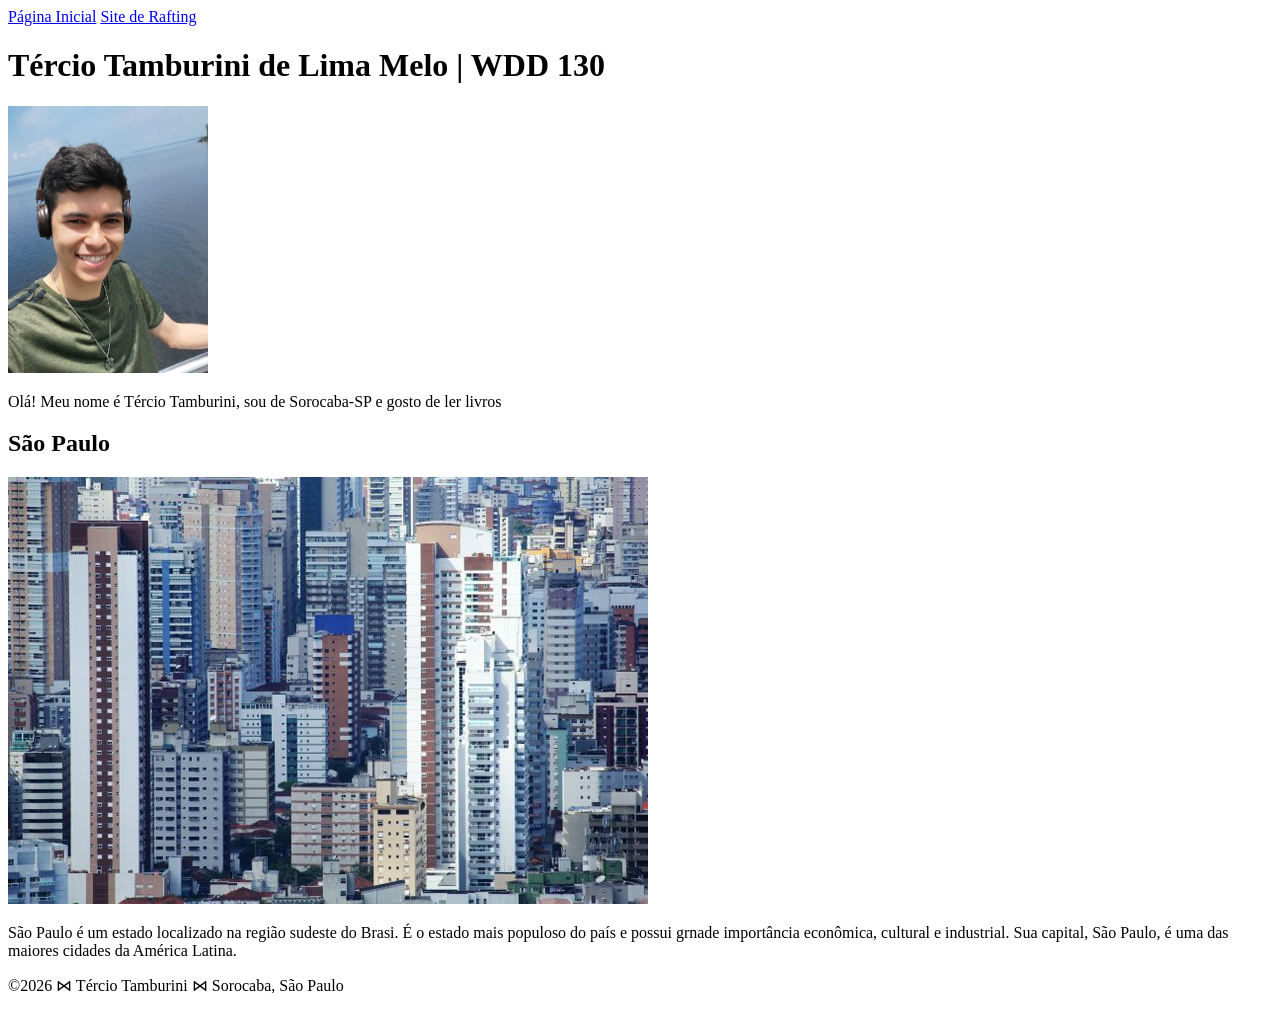
==== index.html @ 300123c1 "Melhora a página inicial com HTML e CSS" ====
<!DOCTYPE html>
<html lang="pt-br">

<head>
    <meta charset="UTF-8">
    <meta name="viewport" content="width=device-width, initial-scale=1.0">
    <title>Tércio Tamburini de Lima Melo | WDD 130</title>
    <meta name="description"
      content="Página inicial de Tércio Tamburini de Lima Melo para o curso WDD130.">
    <meta name="author" content="Tércio Tamburini de Lima Melo">
    <link rel="stylesheet" href="estilos/estilos.css>" </head>

<body>
    <header>
        <nav>
            <a href="#">Página Inicial</a>
            <a href="wwr/">Site de Rafting</a>
        </nav>
    </header>
    <main>
        <h1>Tércio Tamburini de Lima Melo | WDD 130</h1>
        <img src="imagens/perfil.jpg" alt="Olá, meu nome é Tércio Tamburini" width="200">
        <p>Olá! Meu nome é Tércio Tamburini, sou de Sorocaba-SP e gosto de ler livros</p>
    </main>

    <aside>
        <h2>São Paulo</h2>
        <img src="imagens/São Paulo.jpg" alt="Paisagem de São Paulo">
        <p>
            São Paulo é um estado localizado na região sudeste do Brasi.
            É o estado mais populoso do país e possui grnade importância
            econômica, cultural e industrial. Sua capital, São Paulo, é uma das
            maiores cidades da América Latina.
        </p>
    </aside>

    <footer>
        <p>©2026 ⋈ Tércio Tamburini ⋈ Sorocaba, São Paulo</p>
    </footer>

</body>

</html>
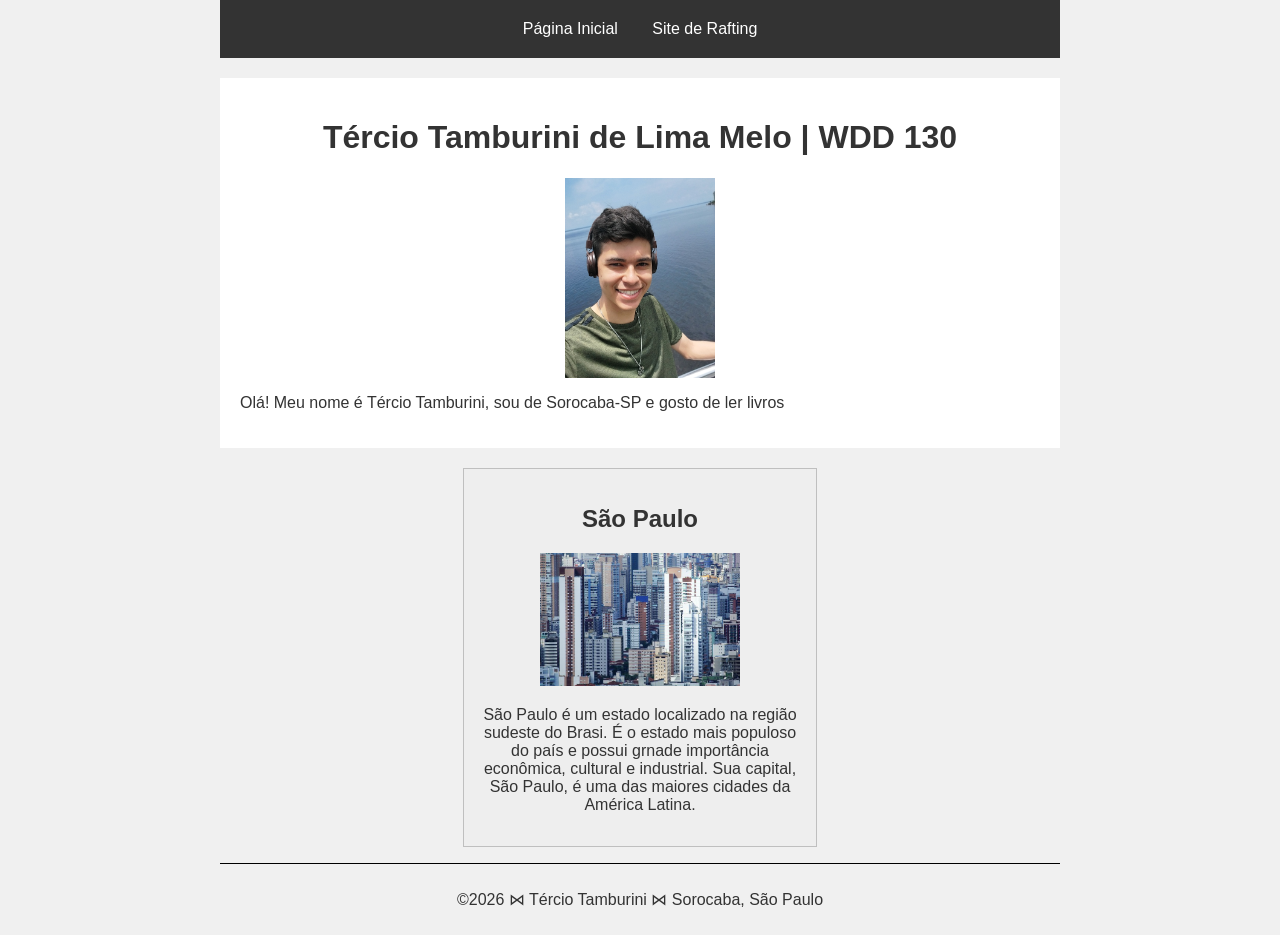
==== commit f38fa21f: "correção" ====
--- a/index.html
+++ b/index.html
@@ -8,7 +8,8 @@
     <meta name="description"
       content="Página inicial de Tércio Tamburini de Lima Melo para o curso WDD130.">
     <meta name="author" content="Tércio Tamburini de Lima Melo">
-    <link rel="stylesheet" href="estilos/estilos.css>" </head>
+    <link rel="stylesheet" href="semana02/estilos/templo.css">
+</head>
 
 <body>
     <header>
@@ -25,7 +26,7 @@
 
     <aside>
         <h2>São Paulo</h2>
-        <img src="imagens/São Paulo.jpg" alt="Paisagem de São Paulo">
+        <img src="imagens/sao-paulo.jpg" alt="Paisagem de São Paulo">
         <p>
             São Paulo é um estado localizado na região sudeste do Brasi.
             É o estado mais populoso do país e possui grnade importância
--- a/semana02/estilos/templo.css
+++ b/semana02/estilos/templo.css
@@ -0,0 +1,65 @@
+body {
+    font-family: Arial, sans-serif;
+    max-width: 840px;
+    margin: 0 auto;
+    padding: 0;
+    background-color: #f0f0f0;
+    color: #333;
+}
+
+header {
+    background-color: #333;
+    color: white;
+    padding: 20px;
+    text-align: center;
+}
+
+nav a {
+    color: white;
+    text-decoration: none;
+    margin: 0 15px;
+}
+
+main {
+    max-width: 840px;
+    margin: 20px auto;
+    padding: 20px;
+    background-color: white;
+}
+
+h1 {
+    text-align: center;
+}
+
+main img {
+    width: 150px;
+    height: auto;
+    display: block;
+    margin: 0 auto;
+}
+
+p {
+    padding: 0;
+}
+
+aside {
+    width: 20rem;
+    margin: 1rem auto;
+    border: 1px solid rgb(0 0 0 / 0.2);
+    padding: 1rem;
+    background-color: #eee;
+    color: #333;
+    text-align: center;
+}
+
+aside img {
+    width: 200px;
+    height: auto;
+}
+
+footer {
+    margin-top: 15px;
+    border-top: 1px solid #000;
+    text-align: center;
+    padding: 10px;
+}
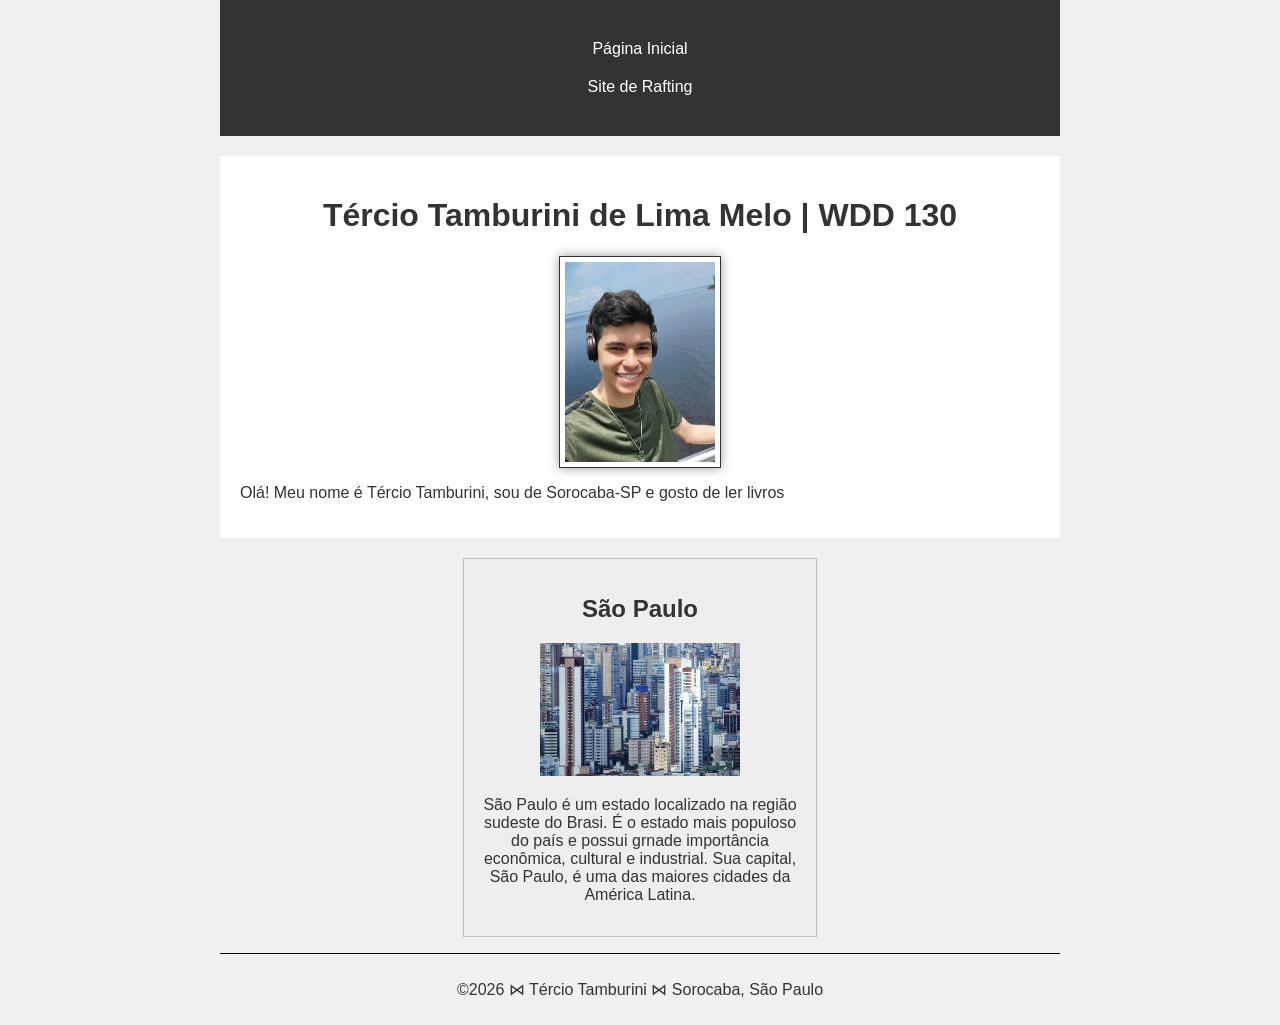
==== commit 0e3eac1b: "correção da pagina inicial para auditoria" ====
--- a/index.html
+++ b/index.html
@@ -8,7 +8,7 @@
     <meta name="description"
       content="Página inicial de Tércio Tamburini de Lima Melo para o curso WDD130.">
     <meta name="author" content="Tércio Tamburini de Lima Melo">
-    <link rel="stylesheet" href="semana02/estilos/templo.css">
+    <link rel="stylesheet" href="semana02/estilos/estilos.css">
 </head>
 
 <body>
--- a/semana02/estilos/estilos.css
+++ b/semana02/estilos/estilos.css
@@ -0,0 +1,76 @@
+body {
+    font-family: Arial, sans-serif;
+    max-width: 840px;
+    margin: 0 auto;
+    padding: 0;
+    background-color: #f0f0f0;
+    color: #333;
+}
+
+header {
+    background-color: #333;
+    color: white;
+    padding: 20px;
+    text-align: center;
+}
+
+nav {
+    background-color: #333;
+    padding: 10px;
+}
+
+nav a {
+    color: white;
+    text-decoration: none;
+    margin: 0 15px;
+    padding: 10px;
+    display: block;
+}
+
+main {
+    max-width: 840px;
+    margin: 20px auto;
+    padding: 20px;
+    background-color: white;
+}
+
+h1 {
+    text-align: center;
+    color: #333;
+}
+
+main img {
+    width: 150px;
+    height: auto;
+    display: block;
+    margin: 0 auto;
+    border: 1px solid #333;
+    padding: 5px;
+    box-shadow: 0 0 10px #999;
+}
+
+p {
+    padding: 0;
+}
+
+aside {
+    width: 20rem;
+    margin: 1rem auto;
+    border: 1px solid rgb(0 0 0 / 0.2);
+    padding: 1rem;
+    background-color: #eee;
+    color: #333;
+    text-align: center;
+}
+
+aside img {
+    width: 200px;
+    height: auto;
+}
+
+footer {
+    margin-top: 15px;
+    border-top: 1px solid #000;
+    text-align: center;
+    padding: 10px;
+}
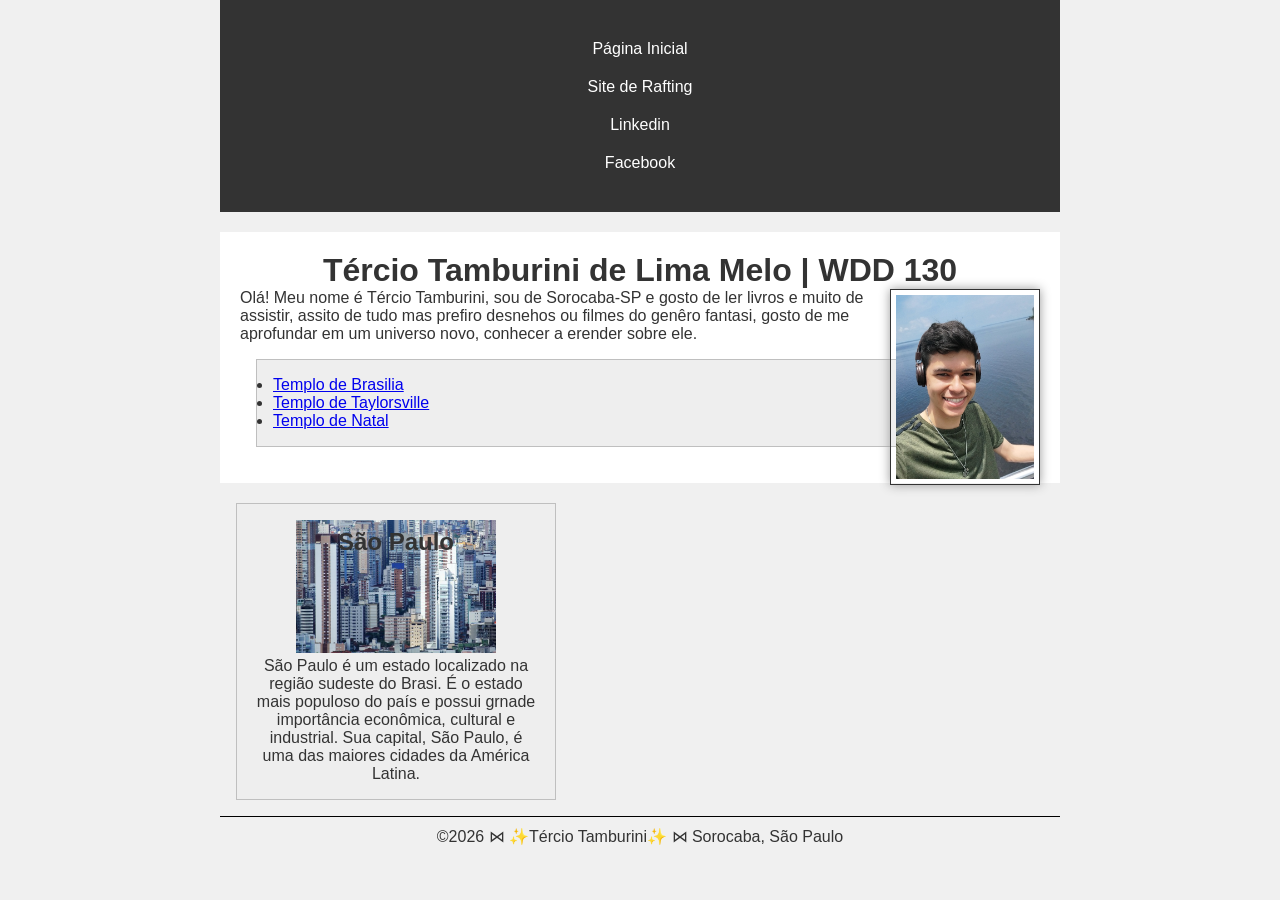
==== commit 3580f1a1: "layout da pagina inicial" ====
--- a/index.html
+++ b/index.html
@@ -8,23 +8,42 @@
     <meta name="description"
       content="Página inicial de Tércio Tamburini de Lima Melo para o curso WDD130.">
     <meta name="author" content="Tércio Tamburini de Lima Melo">
-    <link rel="stylesheet" href="semana02/estilos/estilos.css">
+    <link rel="stylesheet" href="estilos/estilos.css">
 </head>
 
 <body>
+
     <header>
         <nav>
             <a href="#">Página Inicial</a>
             <a href="wwr/">Site de Rafting</a>
+            <a href="https://www.linkedin.com/in/t%C3%A9rcio-tamburini-a60530379/"
+              target="_blank">Linkedin</a>
+            <a href="https://www.facebook.com/teo.tamburini/" target="_blank">Facebook</a>
+
         </nav>
     </header>
+
     <main>
         <h1>Tércio Tamburini de Lima Melo | WDD 130</h1>
         <img src="imagens/perfil.jpg" alt="Olá, meu nome é Tércio Tamburini" width="200">
-        <p>Olá! Meu nome é Tércio Tamburini, sou de Sorocaba-SP e gosto de ler livros</p>
+
+        <p>Olá! Meu nome é Tércio Tamburini, sou de Sorocaba-SP e gosto de ler livros e muito de
+            assistir, assito de tudo mas prefiro desnehos ou filmes do genêro fantasi, gosto de me
+            aprofundar em um universo novo, conhecer a erender sobre ele.</p>
+
+        <ul class=" caixa">
+            <li><a href="https://www.churchofjesuschrist.org/temples/details/brasilia-brazil-temple?lang=por" " target="
+                  _blank">Templo de Brasilia</a></li>
+            <li><a href="https://www.churchofjesuschrist.org/temples/details/taylorsville-utah-temple?lang=por"
+                  target="_blank">Templo de Taylorsville</a></li>
+            <li><a href="https://www.churchofjesuschrist.org/temples/details/natal-brazil-temple?lang=por"
+                  target="_blank">Templo de Natal</a>
+            </li>
+        </ul>
     </main>
 
-    <aside>
+    <aside class="caixa">
         <h2>São Paulo</h2>
         <img src="imagens/sao-paulo.jpg" alt="Paisagem de São Paulo">
         <p>
@@ -36,7 +55,7 @@
     </aside>
 
     <footer>
-        <p>©2026 ⋈ Tércio Tamburini ⋈ Sorocaba, São Paulo</p>
+        <p>©2026 ⋈ ✨Tércio Tamburini✨ ⋈ Sorocaba, São Paulo</p>
     </footer>
 
 </body>
--- a/estilos/estilos.css
+++ b/estilos/estilos.css
@@ -0,0 +1,93 @@
+* {
+    margin: 0;
+    padding: 0;
+    box-sizing: border-box;
+}
+
+body {
+    font-family: Arial, sans-serif;
+    max-width: 840px;
+    margin: 0 auto;
+    padding: 0;
+    background-color: #f0f0f0;
+    color: #333;
+}
+
+header {
+    background-color: #333;
+    color: white;
+    padding: 20px;
+    text-align: center;
+}
+
+nav {
+    background-color: #333;
+    padding: 10px;
+}
+
+nav a {
+    color: white;
+    text-decoration: none;
+    margin: 0 15px;
+    padding: 10px;
+    display: block;
+}
+
+main {
+    max-width: 840px;
+    margin: 20px auto;
+    padding: 20px;
+    background-color: white;
+}
+
+h1 {
+    text-align: center;
+    color: #333;
+}
+
+main img {
+    width: 150px;
+    height: auto;
+    float: right;
+    margin: 0 0 1rem 1rem;
+    border: 1px solid #333;
+    padding: 5px;
+    box-shadow: 0 0 10px #999;
+}
+
+p {
+    padding: 0;
+}
+
+.caixa {
+    margin: 1rem;
+    border: 1px solid rgb(0 0 0 / 0.2);
+    padding: 1rem;
+    background-color: #eee;
+    color: #333;
+}
+
+aside {
+    width: 20rem;
+    text-align: center;
+    position: relative
+}
+
+aside img {
+    width: 200px;
+    height: auto;
+}
+
+aside h2 {
+    position: absolute;
+    top: 1.5rem;
+    left: 0;
+    width: 100%;
+}
+
+footer {
+    margin-top: 15px;
+    border-top: 1px solid #000;
+    text-align: center;
+    padding: 10px;
+}
